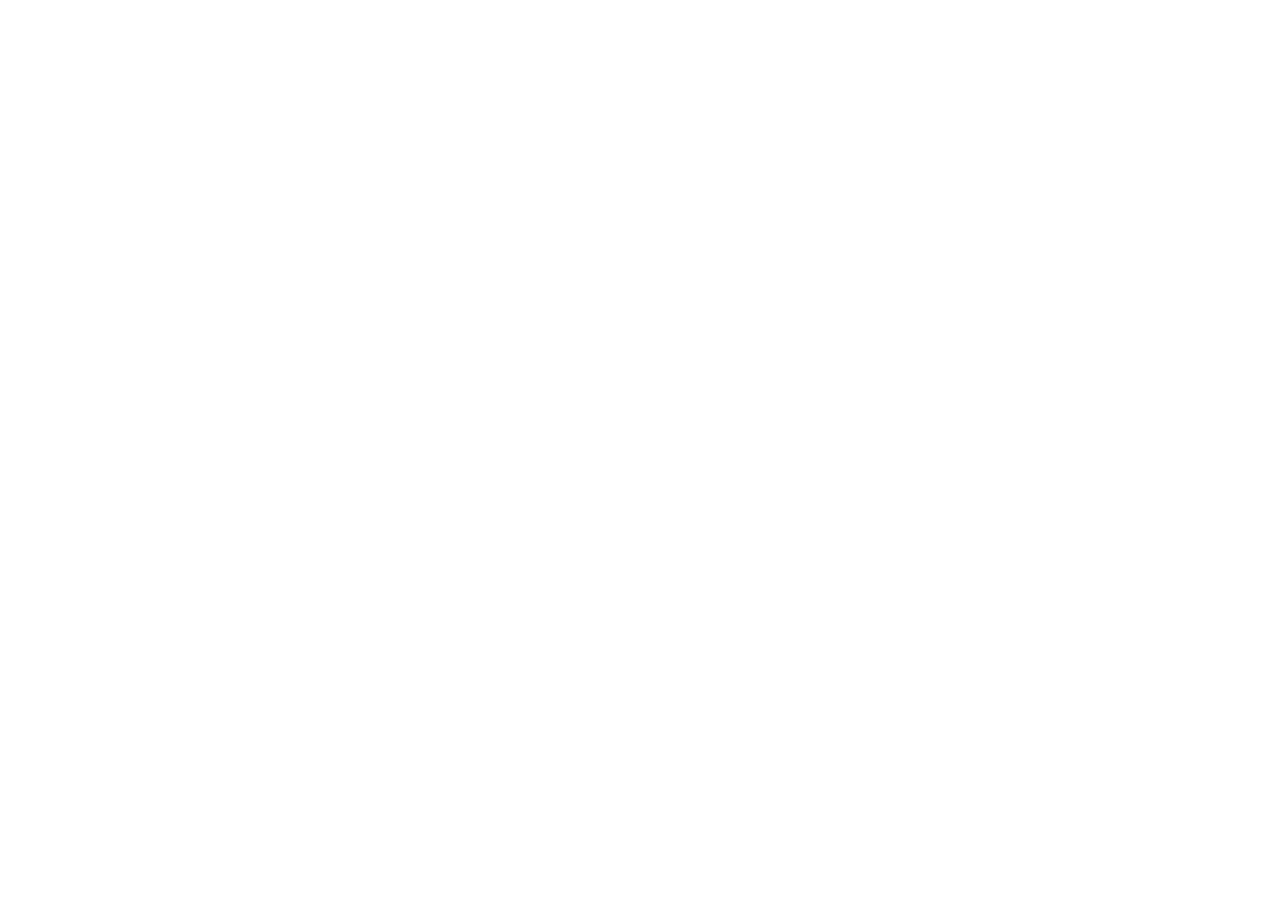
==== game.html @ ae4d2aae "Add files via upload" ====
<!doctype html>
<html lang="ar" dir="rtl">
<head>
<meta charset="utf-8">
<meta name="viewport" content="width=device-width, initial-scale=1">
<meta name="theme-color" content="#0F1115">
<link rel="preconnect" href="https://fonts.googleapis.com">
<link rel="preconnect" href="https://fonts.gstatic.com" crossorigin>
<link rel="stylesheet" href="https://fonts.googleapis.com/css2?family=Tajawal:wght@400;500;700&display=swap">
<link rel="stylesheet" href="css/style.css">
<title>تعريب · الشظية العربية</title>
</head>
<body data-page="game">
<header class="site-header" id="site-header"></header>
<main>
<div id="game-root"></div>
</main>
<footer class="site-footer" id="site-footer"></footer>
<script src="js/data.js"></script>
<script src="js/app.js"></script>
</body>
</html>
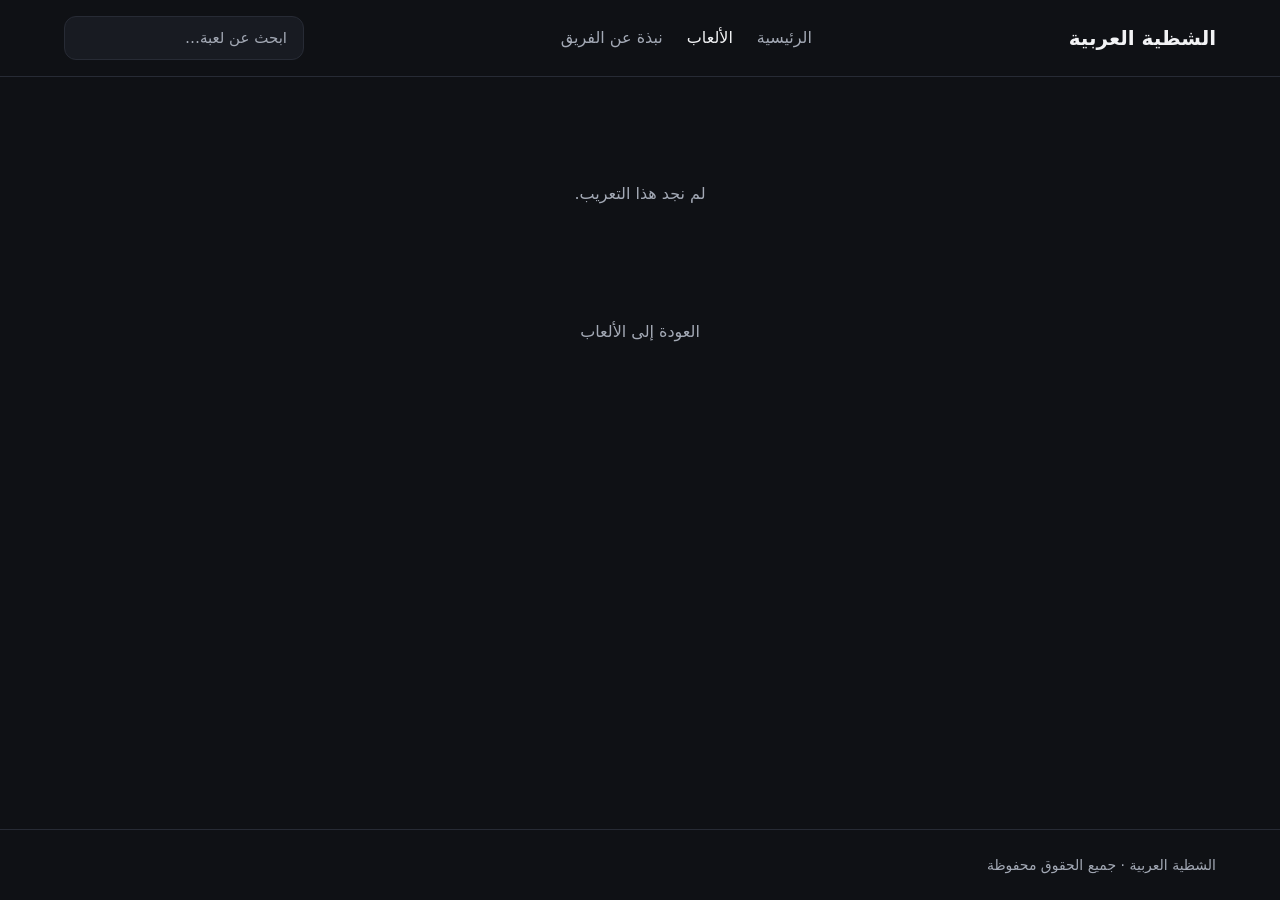
==== commit fa848ddf: "Add files via upload" ====
--- a/game.html
+++ b/game.html
@@ -7,7 +7,7 @@
 <link rel="preconnect" href="https://fonts.googleapis.com">
 <link rel="preconnect" href="https://fonts.gstatic.com" crossorigin>
 <link rel="stylesheet" href="https://fonts.googleapis.com/css2?family=Tajawal:wght@400;500;700&display=swap">
-<link rel="stylesheet" href="css/style.css">
+<link rel="stylesheet" href="style.css">
 <title>تعريب · الشظية العربية</title>
 </head>
 <body data-page="game">
@@ -16,7 +16,7 @@
 <div id="game-root"></div>
 </main>
 <footer class="site-footer" id="site-footer"></footer>
-<script src="js/data.js"></script>
-<script src="js/app.js"></script>
+<script src="data.js"></script>
+<script src="app.js"></script>
 </body>
 </html>
--- a/style.css
+++ b/style.css
@@ -0,0 +1,108 @@
+:root{
+  --bg:#0F1115;--surface:#181B22;--border:#272B35;
+  --text:#F2F3F5;--body:#D9DCE2;--muted:#A3A9B5;
+  --accent:#5B8CFF;--on-accent:#0B0D12;
+  --done-bg:#12301F;--done:#7EE2A8;--wip-bg:#3A2C0E;--wip:#F5C26B;
+  color-scheme:dark;
+}
+*{box-sizing:border-box}
+body{margin:0;background:var(--bg);color:var(--text);font-family:'Tajawal',system-ui,-apple-system,'Segoe UI',sans-serif;line-height:1.6;min-height:100vh;display:flex;flex-direction:column}
+a{color:var(--muted);text-decoration:none}
+a:hover{color:var(--text)}
+:focus-visible{outline:2px solid var(--accent);outline-offset:2px}
+.visually-hidden{position:absolute;width:1px;height:1px;overflow:hidden;clip:rect(0 0 0 0);white-space:nowrap}
+h1,h2,h3{margin:0}
+h1{font-size:32px;line-height:1.3}
+h2{font-size:22px}
+
+/* الهيدر */
+.site-header{border-bottom:1px solid var(--border)}
+.container{width:100%;max-width:1200px;margin:0 auto;padding:16px 24px;display:flex;align-items:center;justify-content:space-between;gap:16px;flex-wrap:wrap}
+a.brand,a.brand:hover{font-size:20px;font-weight:700;color:var(--text)}
+.nav{display:flex;gap:24px;font-size:16px;flex-wrap:wrap}
+.nav a[aria-current="page"]{color:var(--text)}
+.search input{width:240px;max-width:100%;height:44px;padding:0 16px;border-radius:12px;border:1px solid var(--border);background:var(--surface);color:var(--text);font:inherit;font-size:15px}
+.search input::placeholder{color:var(--muted)}
+
+/* المحتوى */
+main{flex:1;width:100%;max-width:1200px;margin:0 auto;padding:40px 24px 24px}
+.section-head{display:flex;align-items:center;justify-content:space-between;gap:16px;flex-wrap:wrap;margin-bottom:28px}
+.sub{margin:6px 0 0;color:var(--muted);font-size:15px}
+.chips{display:flex;gap:8px;flex-wrap:wrap}
+.chip-btn{height:44px;padding:0 20px;border-radius:999px;border:1px solid var(--border);background:transparent;color:var(--text);font:inherit;font-size:15px;cursor:pointer}
+.chip-btn[aria-pressed="true"]{background:var(--accent);border-color:var(--accent);color:var(--on-accent);font-weight:700}
+
+/* الأزرار */
+.btn{display:inline-flex;align-items:center;justify-content:center;height:44px;padding:0 20px;border-radius:12px;border:1px solid var(--border);background:transparent;font:inherit;font-size:15px;font-weight:700;cursor:pointer}
+a.btn,a.btn:hover{color:var(--text)}
+a.btn-primary,a.btn-primary:hover{color:var(--on-accent)}
+.btn-primary{background:var(--accent);border-color:var(--accent)}
+a.btn-primary:hover{opacity:.92}
+.btn-block{width:100%}
+.btn-lg{height:52px;font-size:17px}
+.btn-xl{height:60px;font-size:19px}
+.btn[aria-disabled="true"]{opacity:.5;pointer-events:none}
+
+/* البطاقات */
+.grid{display:grid;grid-template-columns:repeat(auto-fill,minmax(300px,1fr));gap:24px}
+.card{background:var(--surface);border:1px solid var(--border);border-radius:16px;overflow:hidden;display:flex;flex-direction:column}
+.cover{display:flex;align-items:center;justify-content:center;overflow:hidden}
+.cover img{width:100%;height:100%;object-fit:cover;display:block}
+.cover svg{width:56px;height:56px}
+.card .cover{height:160px}
+.card-body{padding:20px;display:flex;flex-direction:column;gap:12px}
+.card-top{display:flex;justify-content:space-between;align-items:center}
+.status{padding:4px 12px;border-radius:999px;font-size:13px;font-weight:500}
+.status.done{background:var(--done-bg);color:var(--done)}
+.status.wip{background:var(--wip-bg);color:var(--wip)}
+.date{color:var(--muted);font-size:13px}
+.card h3{font-size:20px}
+.meta{margin:0;color:var(--muted);font-size:14px}
+.card .btn{margin-top:4px}
+.empty{grid-column:1/-1;text-align:center;color:var(--muted);padding:48px 0}
+.pagination{display:flex;justify-content:center;gap:8px;margin-top:32px;flex-wrap:wrap}
+.page-btn{min-width:44px;height:44px;padding:0 16px;border-radius:12px;border:1px solid var(--border);background:transparent;color:var(--text);font:inherit;font-size:15px;cursor:pointer}
+.page-btn[aria-current="page"]{background:var(--accent);border-color:var(--accent);color:var(--on-accent);font-weight:700}
+
+/* صفحة المقال */
+.crumbs{display:flex;gap:8px;flex-wrap:wrap;font-size:14px;color:var(--muted);margin-bottom:24px}
+.crumbs [aria-current]{color:var(--text)}
+.article-layout{display:flex;gap:32px;flex-wrap:wrap;align-items:flex-start}
+.article-main{flex:1 1 600px;min-width:0;display:flex;flex-direction:column;gap:24px}
+.article-main .cover{height:320px;border-radius:16px;border:1px solid var(--border)}
+.article-main .cover svg{width:80px;height:80px}
+.article-head{display:flex;flex-direction:column;gap:12px;align-items:flex-start}
+.article-head h1{font-size:36px}
+.prose{display:flex;flex-direction:column;gap:12px;font-size:17px;line-height:1.9;color:var(--body)}
+.prose p{margin:0}
+.shots{display:grid;grid-template-columns:repeat(auto-fit,minmax(180px,1fr));gap:16px}
+.shots img{width:100%;height:140px;object-fit:cover;border-radius:12px;border:1px solid var(--border)}
+.article-side{flex:0 0 320px;max-width:100%;display:flex;flex-direction:column;gap:16px;background:var(--surface);border:1px solid var(--border);border-radius:16px;padding:24px}
+.article-side h2{font-size:18px}
+.article-side hr{width:100%;border:0;border-top:1px solid var(--border);margin:4px 0}
+.specs{margin:0;display:flex;flex-direction:column;gap:12px;font-size:15px}
+.specs div{display:flex;justify-content:space-between;gap:12px}
+.specs dt{color:var(--muted)}
+.specs dd{margin:0}
+.steps{margin:0;padding-inline-start:20px;color:var(--muted);font-size:15px;line-height:1.8}
+
+/* صفحة الفريق */
+.team{max-width:760px;margin:0 auto;display:flex;flex-direction:column;gap:28px;padding-top:24px}
+.team h1{font-size:40px}
+.team .prose{font-size:18px;line-height:2;gap:20px}
+.social{display:flex;gap:8px;flex-wrap:wrap}
+.social a,.social a:hover{color:var(--text)}
+.social a{flex:1 1 auto;display:inline-flex;align-items:center;justify-content:center;height:44px;padding:0 12px;border-radius:12px;border:1px solid var(--border);background:var(--surface);font-size:15px;font-weight:500}
+.social a:hover{background:var(--border)}
+.team-links{display:flex;flex-direction:column;gap:16px;margin-top:8px}
+
+/* الفوتر */
+.site-footer{border-top:1px solid var(--border);color:var(--muted);font-size:14px}
+.site-footer .container{padding-top:24px;padding-bottom:24px}
+
+@media (max-width:600px){
+  h1{font-size:26px}
+  .article-head h1,.team h1{font-size:28px}
+  .search,.search input{width:100%}
+  .article-side{flex-basis:100%}
+}
